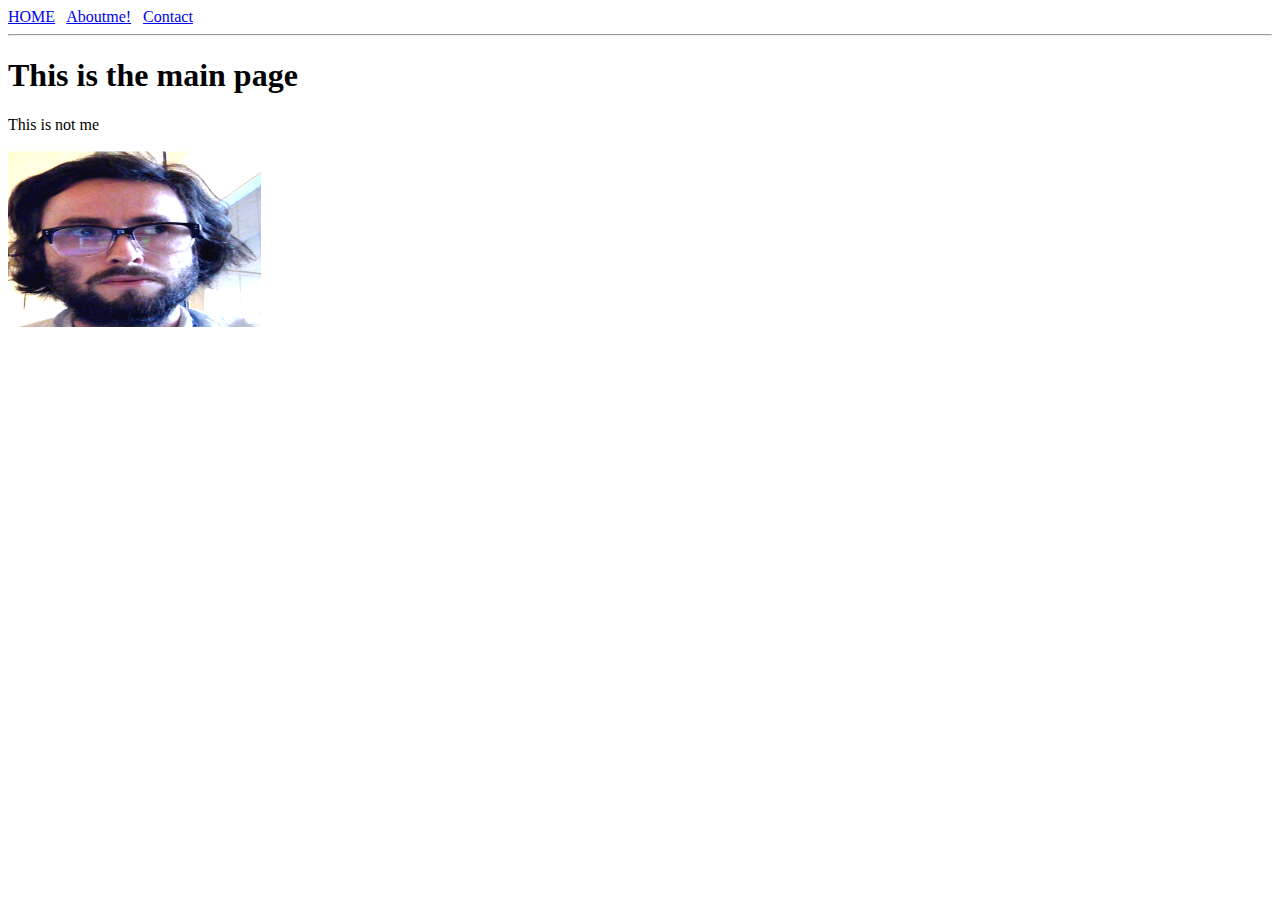
==== index.html @ a55d7026 "first commit" ====
<html>
	
	<body>	
		<a href="index.html"> HOME</a>
		&nbsp; 
		<a href="aboutme.html"> Aboutme!</a>
		&nbsp;
		<a href="contact.html"> Contact</a>
		<hr></hr>

		<h1> This is the main page</h1>

		<p> This is not me</p>
		<a href="myk.png"> 
			<img src="myk.png" width="20%" height="20%" />
		</a>
	</body>
</html>
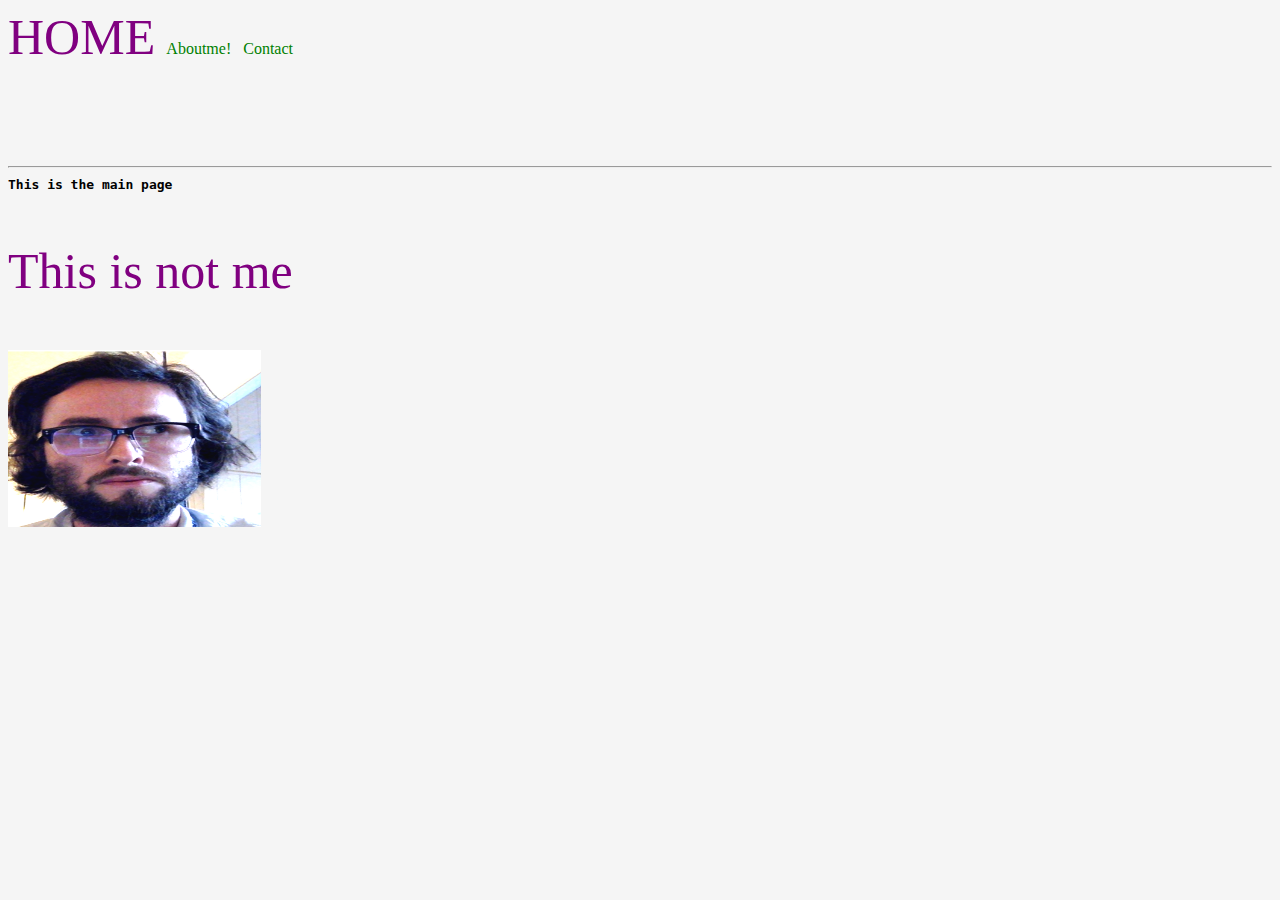
==== commit 21836444: "week 2" ====
--- a/index.html
+++ b/index.html
@@ -1,16 +1,24 @@
 <html>
 	
+	<head>
+		<title>title</title>
+
+		<link rel = "stylesheet" type = "text/css"  href = "styles/style1.css"  />
+
+	</head>
+
 	<body>	
-		<a href="index.html"> HOME</a>
+		<a href="index.html" class = 'special_color' ><span class = 'special_size'>HOME</span></a>
 		&nbsp; 
 		<a href="aboutme.html"> Aboutme!</a>
 		&nbsp;
 		<a href="contact.html"> Contact</a>
-		<hr></hr>
+
+		<hr class = "gap_above"></hr>
 
 		<h1> This is the main page</h1>
 
-		<p> This is not me</p>
+		<p class = "special_size"> This is not me</p>
 		<a href="myk.png"> 
 			<img src="myk.png" width="20%" height="20%" />
 		</a>
--- a/styles/style1.css
+++ b/styles/style1.css
@@ -0,0 +1,58 @@
+
+h1 {
+    font-family: monospace;
+    font-size: 100%;
+    color: black;
+}
+
+body {
+    background : whitesmoke ;
+    color : yellowgreen ;
+}
+
+a {
+    color : green ;
+    text-decoration : none;
+}
+a:hover {
+    color : whitesmoke;
+    background: yellowgreen;
+    text-decoration: none;
+}
+
+.special_color {
+    color : pink;
+}
+.special_size{
+    font-size: 50px;
+}
+
+.indent {
+    margin-left : 10px;
+}
+
+.gap_above {
+    margin-top: 100px;
+}
+
+
+p {
+    color : orange;
+}
+
+@media (min-width: 600px){
+    .special_size{
+        color: yellow;
+        
+    }
+}
+
+@media (min-width: 800px){
+    .special_size{
+        color: purple;
+    }
+}
+
+
+
+
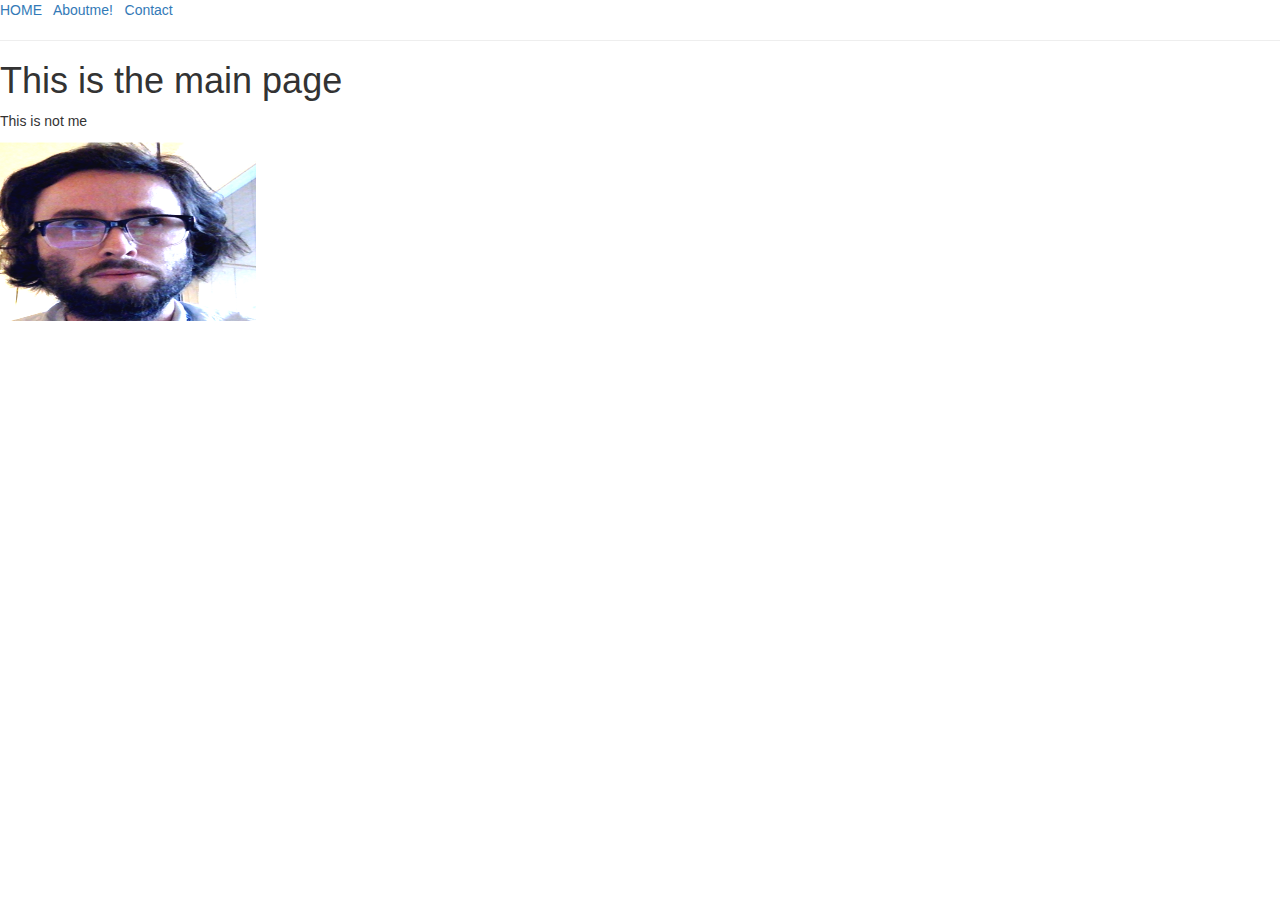
==== commit 83046f13: "week2" ====
--- a/index.html
+++ b/index.html
@@ -3,7 +3,7 @@
 	<head>
 		<title>title</title>
 
-		<link rel = "stylesheet" type = "text/css"  href = "styles/style1.css"  />
+		<link rel = "stylesheet" type = "text/css"  href = "styles/bootstrap.css"  />
 
 	</head>
 
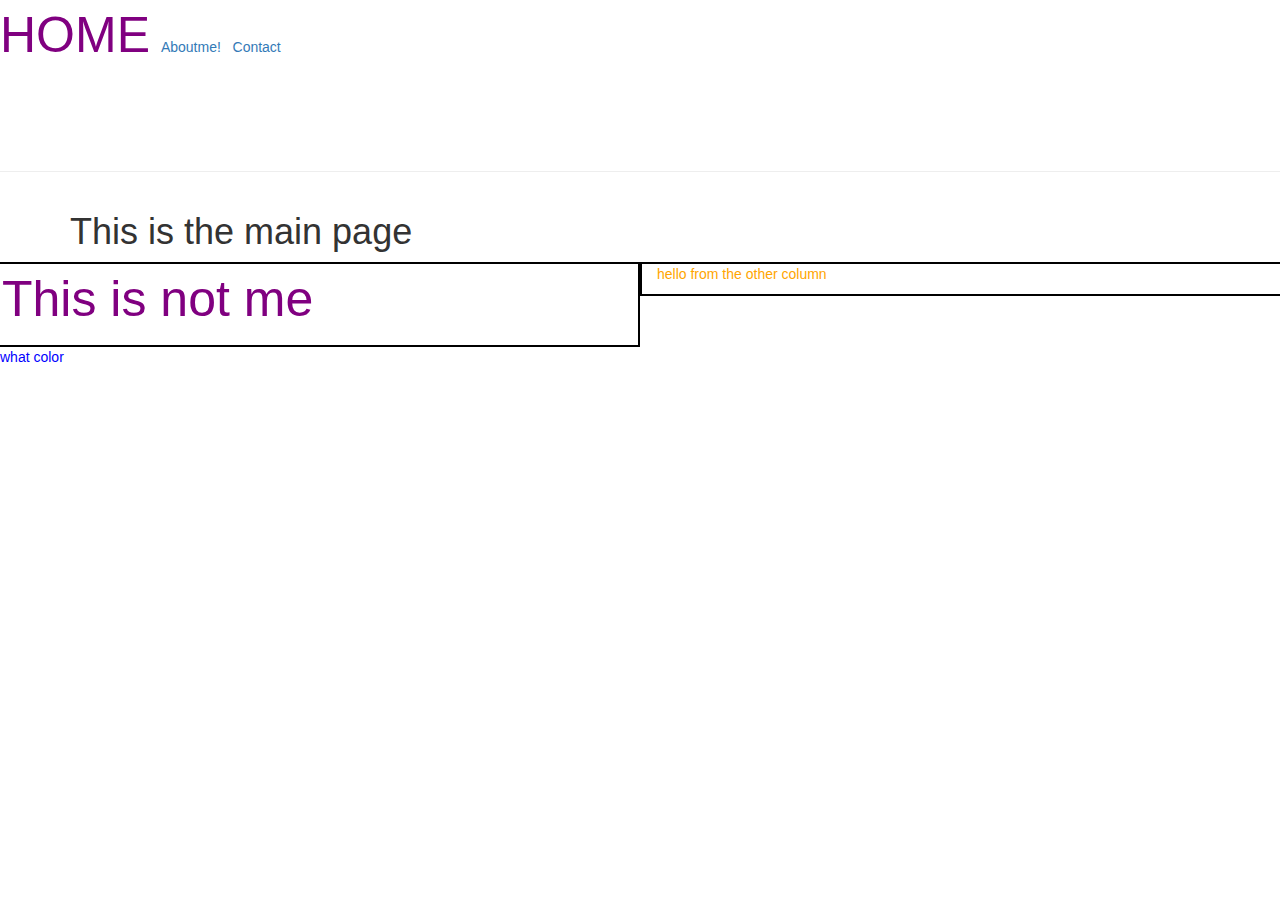
==== commit 2165dc4f: "week2" ====
--- a/index.html
+++ b/index.html
@@ -2,7 +2,8 @@
 	
 	<head>
 		<title>title</title>
-
+		
+		<link rel = "stylesheet" type = "text/css"  href = "styles/style1.css"  />
 		<link rel = "stylesheet" type = "text/css"  href = "styles/bootstrap.css"  />
 
 	</head>
@@ -16,11 +17,25 @@
 
 		<hr class = "gap_above"></hr>
 
-		<h1> This is the main page</h1>
+		<div class = "container">
+			<h1> This is the main page</h1>
+		</div>
 
-		<p class = "special_size"> This is not me</p>
-		<a href="myk.png"> 
-			<img src="myk.png" width="20%" height="20%" />
-		</a>
+		<div class = "row">
+			<div class = "col-md-6 thin_border">
+				<p class = "special_size"> This is not me</p>
+			</div>
+
+			<div class = "col-md-6 thin_border">
+				<p> hello from the other column</p>
+			</div>
+		</div>
+		
+		<a class='color1 color2'>what color</a>
+		
+
+
+
+
 	</body>
 </html>--- a/styles/style1.css
+++ b/styles/style1.css
@@ -0,0 +1,70 @@
+
+h1 {
+    font-family: monospace;
+    font-size: 100%;
+    color: black;
+}
+
+body {
+    background : whitesmoke ;
+    color : yellowgreen ;
+    font-family : sans-serif, serif;
+}
+
+a {
+    color : green ;
+    text-decoration : none;
+}
+a:hover {
+    color : whitesmoke;
+    background: yellowgreen;
+    text-decoration: none;
+}
+
+.special_color {
+    color : pink;
+}
+.special_size{
+    font-size: 50px;
+}
+
+.indent {
+    margin-left : 10px;
+}
+
+.gap_above {
+    margin-top: 100px;
+}
+
+.thin_border{
+    border : 2px solid black;
+}
+
+
+p {
+    color : orange;
+}
+
+@media (min-width: 600px){
+    .special_size{
+        color: yellow;
+        
+    }
+}
+
+@media (min-width: 800px){
+    .special_size{
+        color: purple;
+    }
+}
+
+
+
+
+.color1 {
+    color: red;
+}
+
+.color2 {
+    color: blue;
+}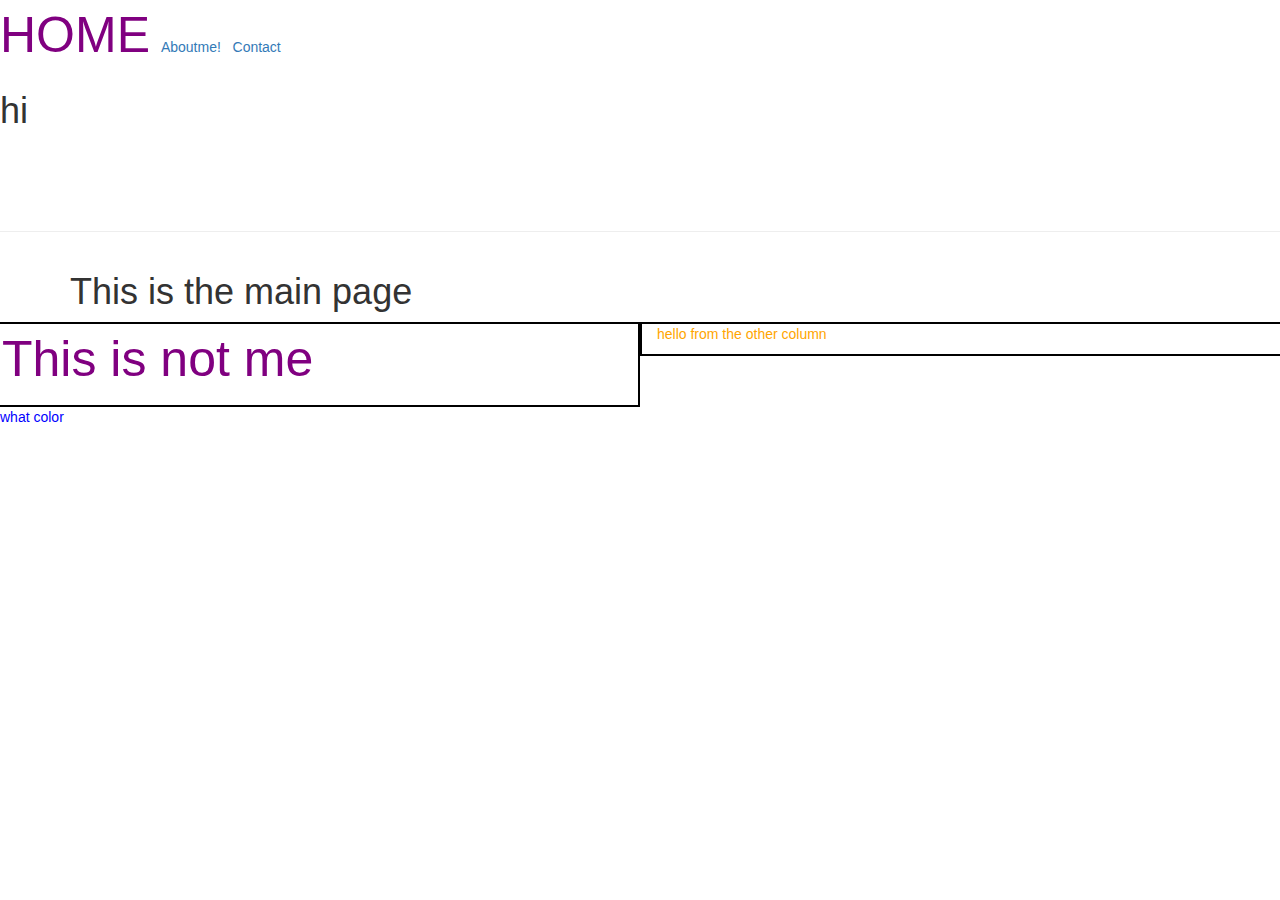
==== commit a4e2c29e: "almost" ====
--- a/index.html
+++ b/index.html
@@ -5,6 +5,8 @@
 		
 		<link rel = "stylesheet" type = "text/css"  href = "styles/style1.css"  />
 		<link rel = "stylesheet" type = "text/css"  href = "styles/bootstrap.css"  />
+		<!-- import jQuery -->
+		<script src="http://code.jquery.com/jquery-1.11.3.min.js"></script>
 
 	</head>
 
@@ -15,6 +17,7 @@
 		&nbsp;
 		<a href="contact.html"> Contact</a>
 
+		<h1 id = "number" onclick = "count();"> hi </h1>
 		<hr class = "gap_above"></hr>
 
 		<div class = "container">
@@ -35,7 +38,18 @@
 		
 
 
+		
+		<script type = "text/javascript">
+
+			var num = 0;
+			
+			function count(){
+				num += 1;
+				$("#number").html(num);
+			}
+			
+		</script>
 
 
 	</body>
-</html>+</html>
--- a/styles/style1.css
+++ b/styles/style1.css
@@ -67,4 +67,17 @@
 
 .color2 {
     color: blue;
+}
+
+
+
+.small_image {
+    border : 5px dashed black;
+    width : 100%;
+}
+
+.big_image {
+    border : 10px solid black;
+    width : 100%;
+    height : 100%;
 }